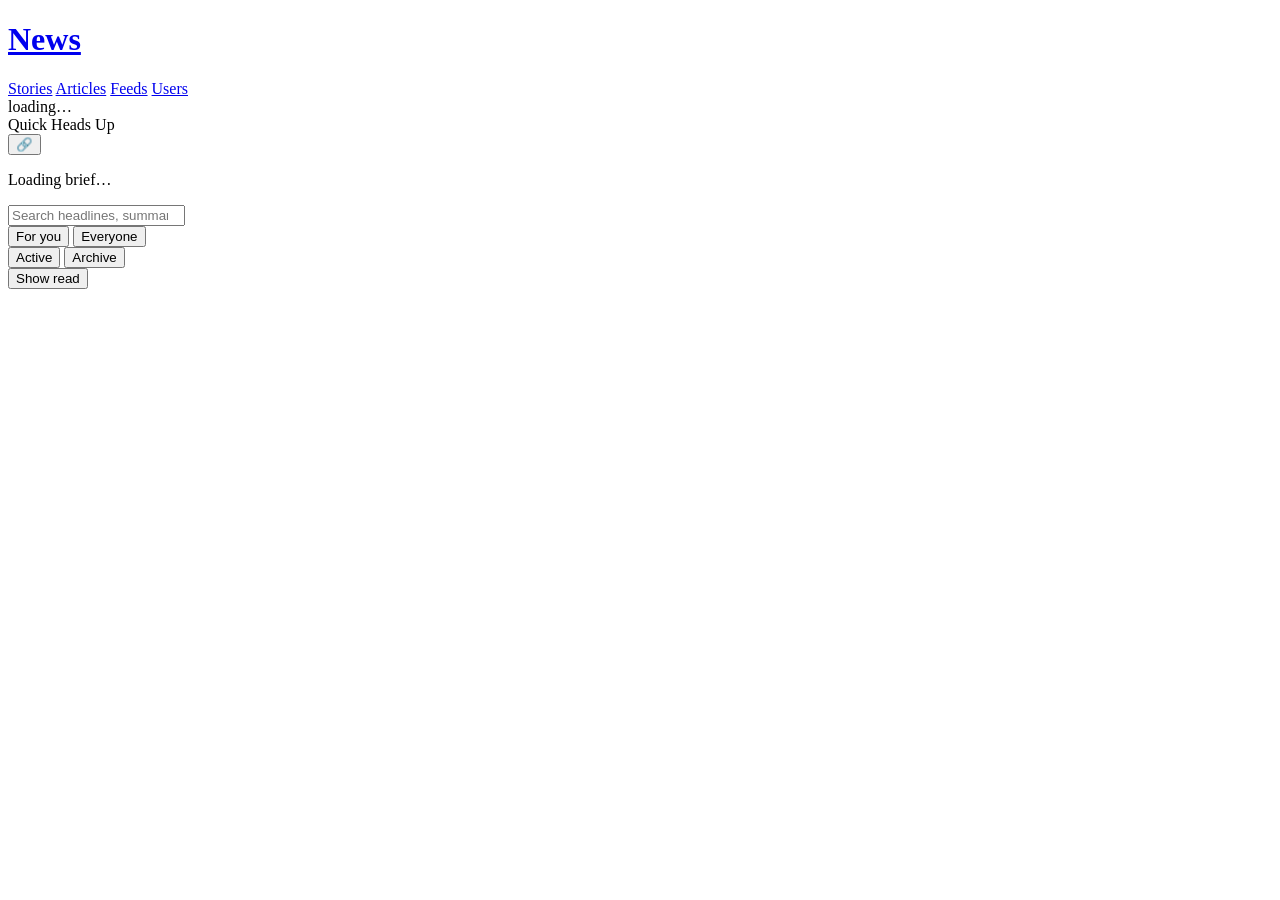
==== app/frontend/index.html @ 9f07dc12 "feat(feed): poll every 20s while visible and show a reload pill for new/updated stories" ====
<!doctype html>
<html lang="en">
<head>
  <meta charset="utf-8" />
  <meta name="viewport" content="width=device-width, initial-scale=1" />
  <title>AI News Aggregator</title>
  <link rel="icon" href="data:," />
  <link rel="stylesheet" href="/static/styles.css" />
</head>
<body>
  <header class="topbar">
    <a href="/" class="brand"><span class="dot"></span><h1>News</h1></a>
    <nav class="nav">
      <a href="/" class="active">Stories</a>
      <a href="/list">Articles</a>
      <a href="/feeds" id="feeds-link" class="admin-link">Feeds</a>
      <a href="/admin" class="admin-link">Users</a>
    </nav>
    <div class="controls">
      <span id="status" class="status">loading…</span>
    </div>
  </header>

  <main>
    <section class="heads-up" aria-label="Quick heads up">
      <div class="heads-up-head">
        <div class="heads-up-label">Quick Heads Up <span id="heads-up-state" class="heads-up-state"></span></div>
        <div class="heads-up-actions">
          <button id="refresh-btn" class="refresh-btn" type="button" hidden title="Reload stories and the brief">↻ Refresh</button>
          <button id="share-brief" class="refresh-btn signed-only" type="button" title="Copy a link to this brief (personal briefs get a long private link)">🔗</button>
        </div>
      </div>
      <p id="heads-up-text">Loading brief…</p>
    </section>

    <div class="toolbar">
      <input id="search" type="search" placeholder="Search headlines, summaries, tags…" maxlength="100" />
      <div class="segmented" id="view-toggle" role="group" aria-label="Ranking">
        <button id="view-personal" type="button" title="Ranked with your interests, regions, location and source trust">For you</button>
        <button id="view-default" type="button" title="The default ranking everyone sees">Everyone</button>
      </div>
      <div class="segmented" role="group" aria-label="Story scope">
        <button id="scope-active" class="active" type="button">Active</button>
        <button id="scope-archive" type="button">Archive</button>
      </div>
      <button id="show-read" class="toggle" type="button" aria-pressed="false" title="Also show stories you marked as read">
        <span class="toggle-track" aria-hidden="true"></span>Show read
      </button>
    </div>
    <div id="filter-chips" class="chips" hidden></div>
    <button id="new-btn" class="new-btn" type="button" hidden title="Reload the feed"></button>

    <section class="feed" id="feed" aria-label="Stories"></section>
    <div class="feed-controls">
      <button id="load-more" class="btn" hidden>Load more</button>
    </div>
  </main>

  <script src="/static/common.js"></script>
  <script src="/static/auth.js"></script>
  <script src="/static/chat.js"></script>
  <script src="/static/app.js"></script>
</body>
</html>
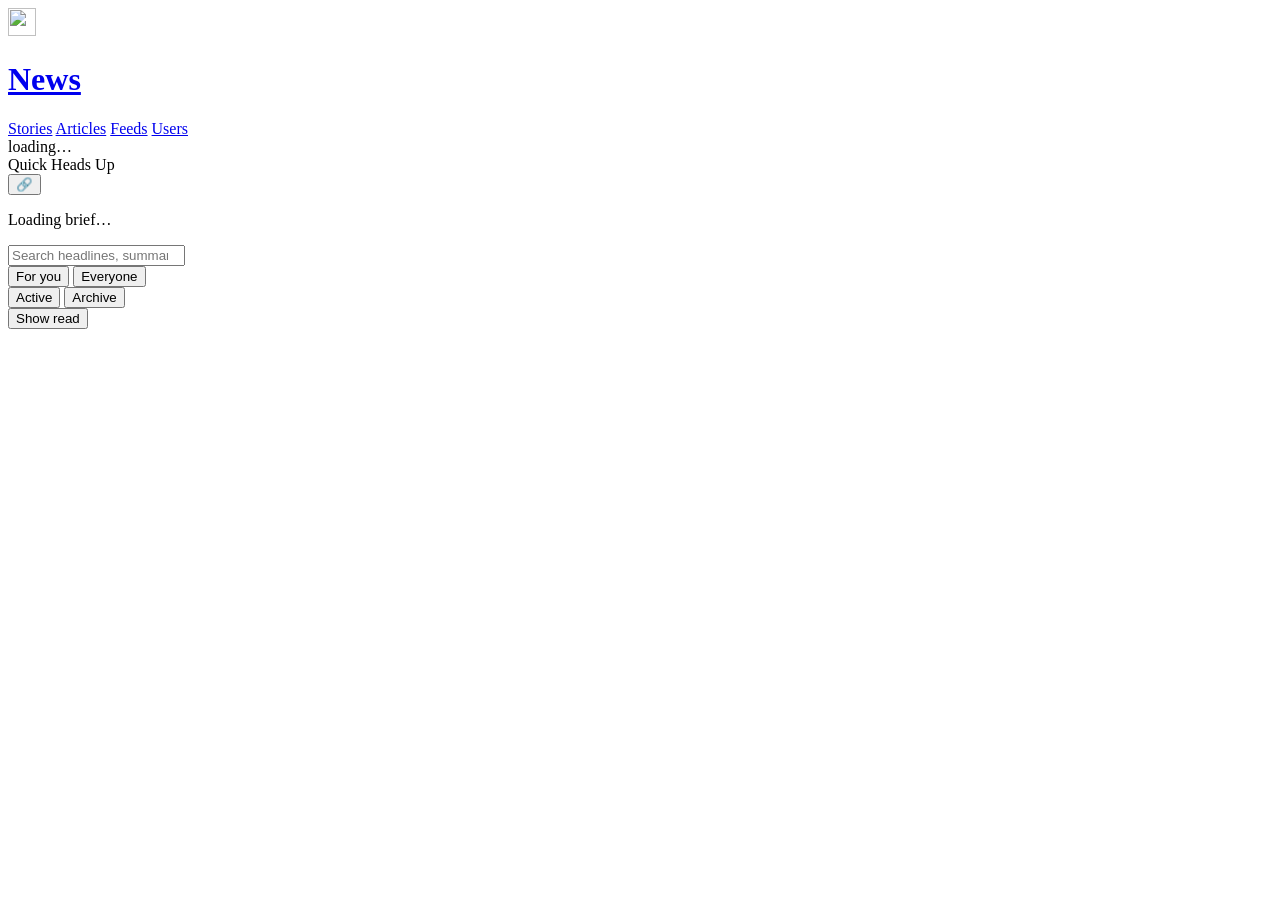
==== commit fd51359a: "ranking v2.1: partial freshness refresh by update significance and publication time, strongest updat" ====
--- a/app/frontend/index.html
+++ b/app/frontend/index.html
@@ -4,12 +4,13 @@
   <meta charset="utf-8" />
   <meta name="viewport" content="width=device-width, initial-scale=1" />
   <title>AI News Aggregator</title>
-  <link rel="icon" href="data:," />
+  <link rel="icon" href="/static/logo.svg" type="image/svg+xml" />
   <link rel="stylesheet" href="/static/styles.css" />
+  <script async defer src="https://analytics.example.org/script.js" data-website-id="your-website-id"></script>
 </head>
 <body>
   <header class="topbar">
-    <a href="/" class="brand"><span class="dot"></span><h1>News</h1></a>
+    <a href="/" class="brand"><img class="logo" src="/static/logo.svg" alt="" width="28" height="28" /><h1>News</h1></a>
     <nav class="nav">
       <a href="/" class="active">Stories</a>
       <a href="/list">Articles</a>
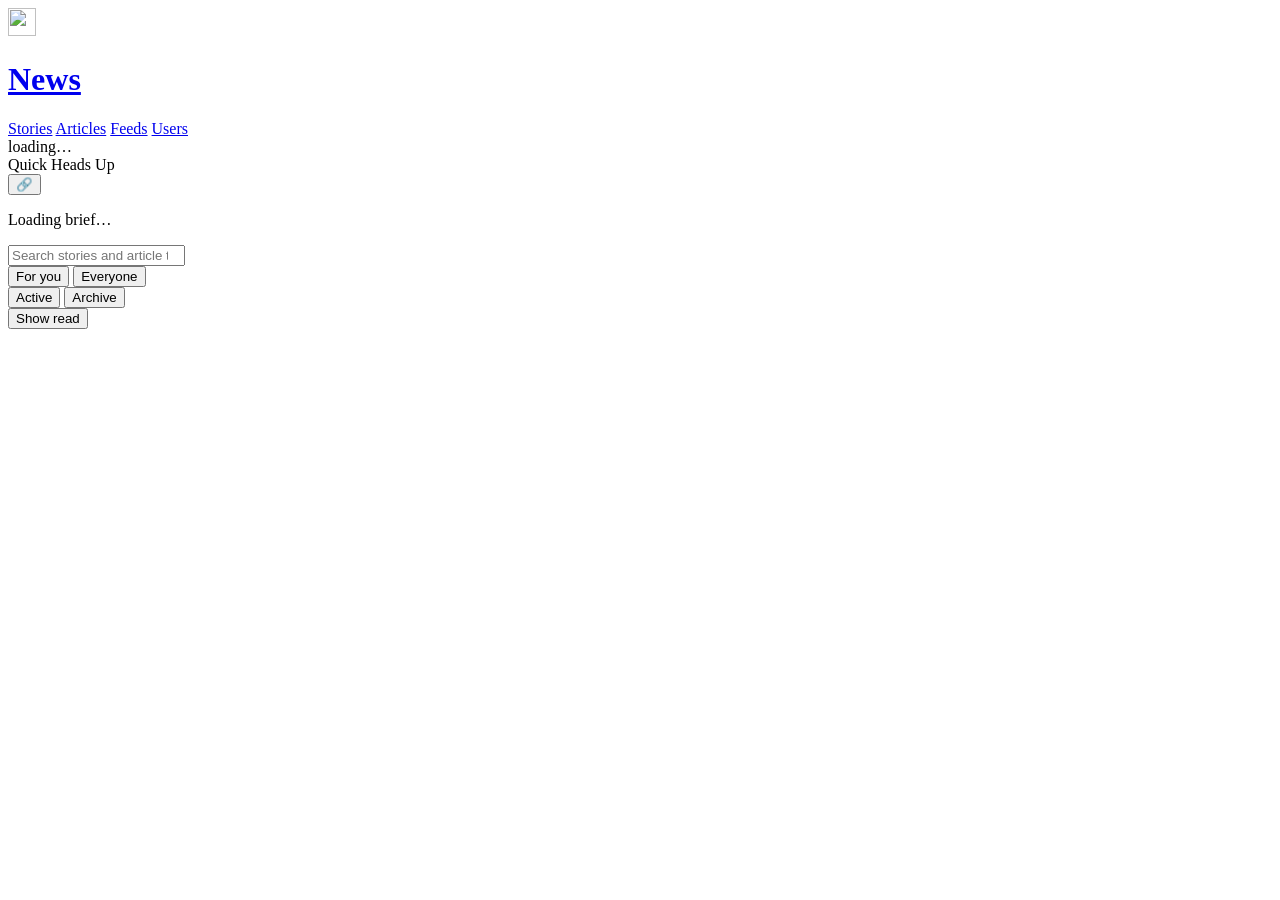
==== commit 38a2b616: "feat(search): hybrid story search (FTS5 words + signed-in meaning matches, RRF) Story search was a L" ====
--- a/app/frontend/index.html
+++ b/app/frontend/index.html
@@ -13,7 +13,7 @@
     <a href="/" class="brand"><img class="logo" src="/static/logo.svg" alt="" width="28" height="28" /><h1>News</h1></a>
     <nav class="nav">
       <a href="/" class="active">Stories</a>
-      <a href="/list">Articles</a>
+      <a href="/list" class="signed-only">Articles</a>
       <a href="/feeds" id="feeds-link" class="admin-link">Feeds</a>
       <a href="/admin" class="admin-link">Users</a>
     </nav>
@@ -35,7 +35,7 @@
     </section>
 
     <div class="toolbar">
-      <input id="search" type="search" placeholder="Search headlines, summaries, tags…" maxlength="100" />
+      <input id="search" type="search" placeholder="Search stories and article titles…" maxlength="100" />
       <div class="segmented" id="view-toggle" role="group" aria-label="Ranking">
         <button id="view-personal" type="button" title="Ranked with your interests, regions, location and source trust">For you</button>
         <button id="view-default" type="button" title="The default ranking everyone sees">Everyone</button>
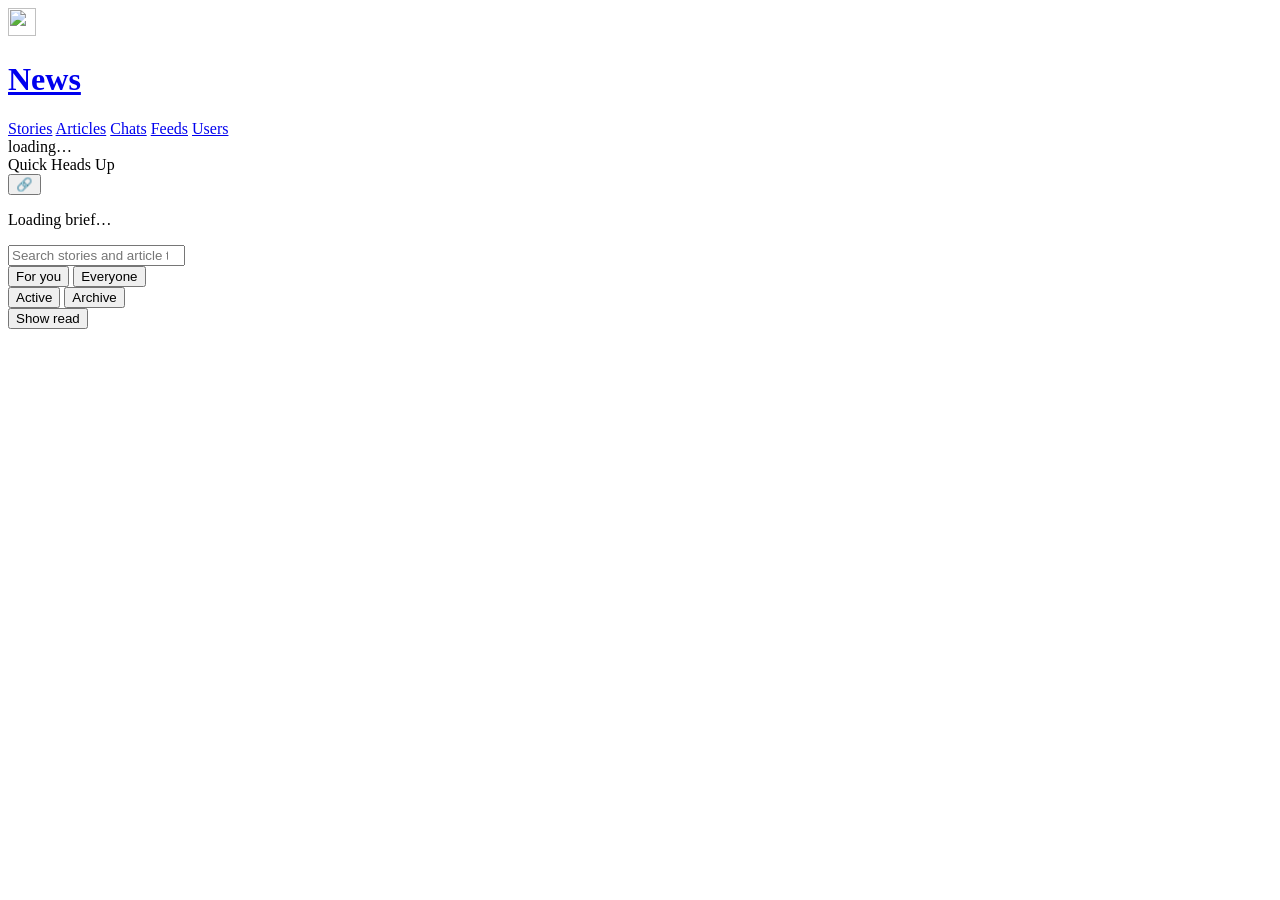
==== commit cb5b003b: "Chat answers as background jobs: bubbles, unread tracking, Chats tab Answers run server-side (app/ch" ====
--- a/app/frontend/index.html
+++ b/app/frontend/index.html
@@ -14,6 +14,7 @@
     <nav class="nav">
       <a href="/" class="active">Stories</a>
       <a href="/list" class="signed-only">Articles</a>
+      <a href="/chats" id="chats-link" class="signed-only">Chats</a>
       <a href="/feeds" id="feeds-link" class="admin-link">Feeds</a>
       <a href="/admin" class="admin-link">Users</a>
     </nav>
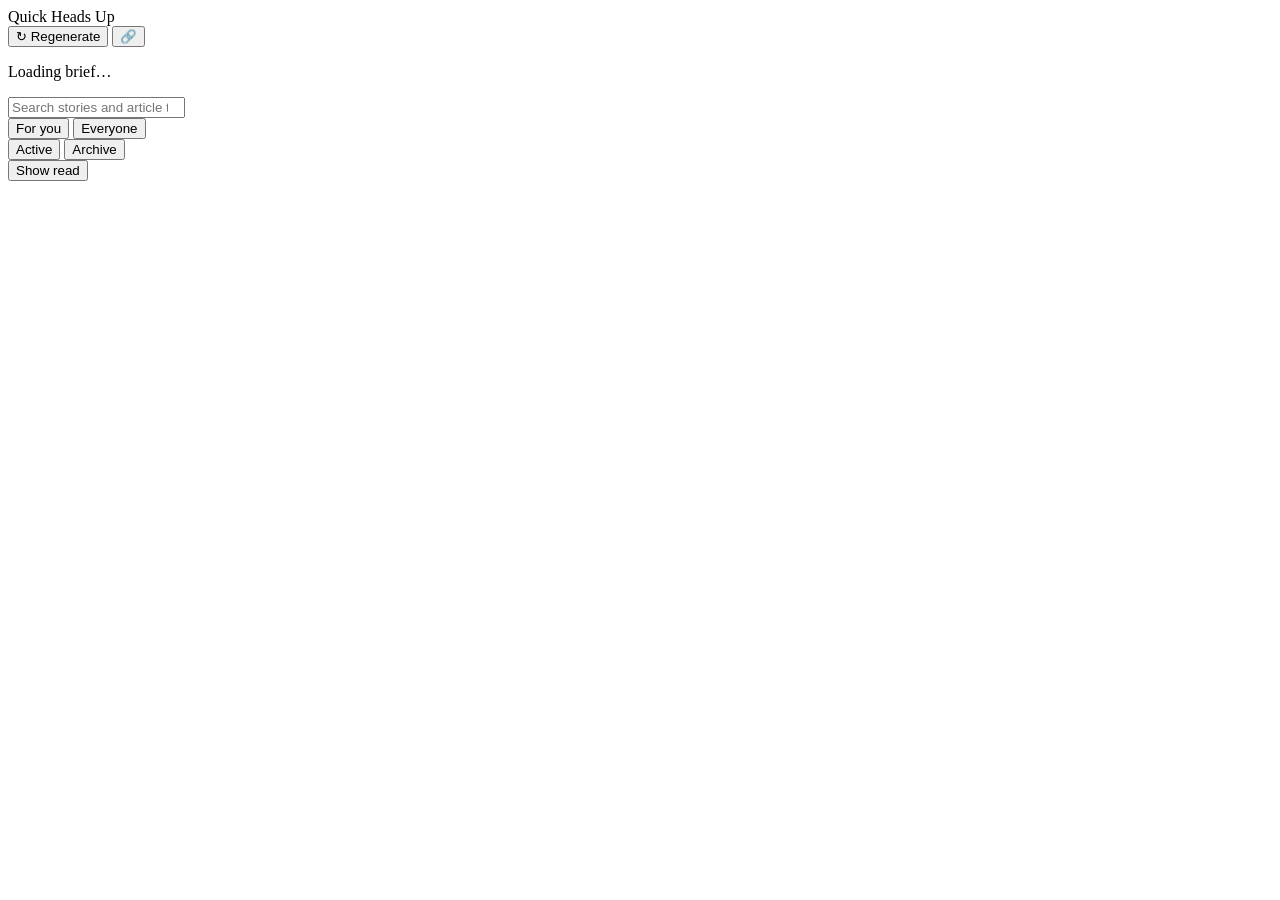
==== commit b206004b: "Release v1.1 Co-authored-by: Copilot <223556219+Copilot@users.noreply.github.com>" ====
--- a/app/frontend/index.html
+++ b/app/frontend/index.html
@@ -6,29 +6,17 @@
   <title>AI News Aggregator</title>
   <link rel="icon" href="/static/logo.svg" type="image/svg+xml" />
   <link rel="stylesheet" href="/static/styles.css" />
-  <script async defer src="https://analytics.example.org/script.js" data-website-id="your-website-id"></script>
 </head>
 <body>
-  <header class="topbar">
-    <a href="/" class="brand"><img class="logo" src="/static/logo.svg" alt="" width="28" height="28" /><h1>News</h1></a>
-    <nav class="nav">
-      <a href="/" class="active">Stories</a>
-      <a href="/list" class="signed-only">Articles</a>
-      <a href="/chats" id="chats-link" class="signed-only">Chats</a>
-      <a href="/feeds" id="feeds-link" class="admin-link">Feeds</a>
-      <a href="/admin" class="admin-link">Users</a>
-    </nav>
-    <div class="controls">
-      <span id="status" class="status">loading…</span>
-    </div>
-  </header>
+  <news-topbar active="/" status-id="status"></news-topbar>
 
   <main>
     <section class="heads-up" aria-label="Quick heads up">
       <div class="heads-up-head">
         <div class="heads-up-label">Quick Heads Up <span id="heads-up-state" class="heads-up-state"></span></div>
         <div class="heads-up-actions">
-          <button id="refresh-btn" class="refresh-btn" type="button" hidden title="Reload stories and the brief">↻ Refresh</button>
+          <button id="refresh-btn" class="refresh-btn" type="button" hidden title="Reload stories">↻ Refresh</button>
+          <button id="regen-brief" class="refresh-btn signed-only" type="button" title="Generate a fresh news brief now">↻ Regenerate</button>
           <button id="share-brief" class="refresh-btn signed-only" type="button" title="Copy a link to this brief (personal briefs get a long private link)">🔗</button>
         </div>
       </div>
@@ -52,7 +40,12 @@
     <div id="filter-chips" class="chips" hidden></div>
     <button id="new-btn" class="new-btn" type="button" hidden title="Reload the feed"></button>
 
-    <section class="feed" id="feed" aria-label="Stories"></section>
+    <section class="feed" id="feed" aria-label="Stories" aria-busy="true">
+      <div class="skel-card" aria-hidden="true"><div class="skel-line skel-kicker"></div><div class="skel-line skel-title"></div><div class="skel-line skel-body"></div><div class="skel-line skel-body short"></div></div>
+      <div class="skel-card" aria-hidden="true"><div class="skel-line skel-kicker"></div><div class="skel-line skel-title"></div><div class="skel-line skel-body"></div><div class="skel-line skel-body short"></div></div>
+      <div class="skel-card" aria-hidden="true"><div class="skel-line skel-kicker"></div><div class="skel-line skel-title"></div><div class="skel-line skel-body"></div><div class="skel-line skel-body short"></div></div>
+      <div class="skel-card" aria-hidden="true"><div class="skel-line skel-kicker"></div><div class="skel-line skel-title"></div><div class="skel-line skel-body"></div><div class="skel-line skel-body short"></div></div>
+    </section>
     <div class="feed-controls">
       <button id="load-more" class="btn" hidden>Load more</button>
     </div>
